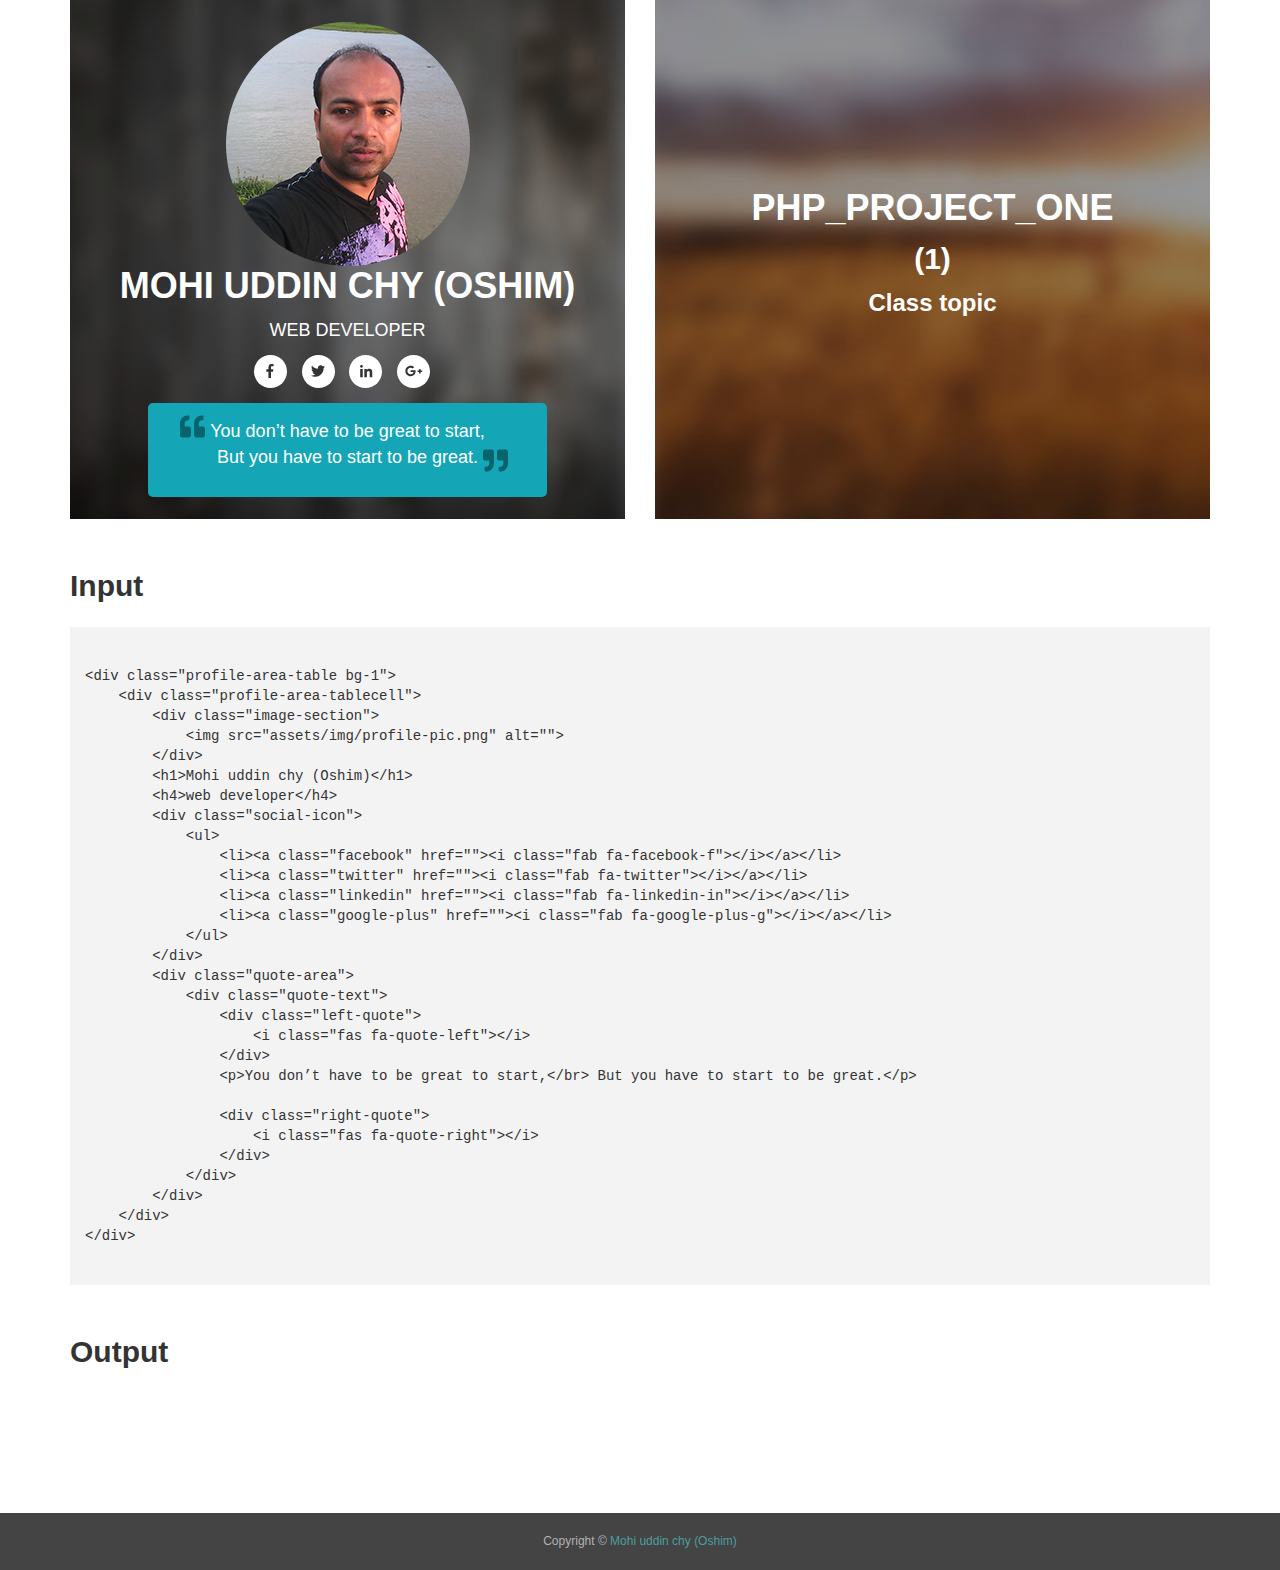
==== singe-page-1.html @ 64968b2a "Initial commit" ====
<!DOCTYPE html>
<html lang="en">
    <head>
        <meta charset="utf-8">
        <meta http-equiv="X-UA-Compatible" content="IE=edge">
        <meta name="viewport" content="width=device-width, initial-scale=1">

        <title>Class title should be here</title>

        <!-- bootstrap css link -->
        <link href="assets/css/bootstrap.min.css" rel="stylesheet">
        <!-- font-awesome css link -->
        <link href="assets/css/font-awesome-5.3.1-all.min.css" rel="stylesheet">
        <!-- style css link -->
        <link href="assets/css/style.css" rel="stylesheet">
        <!-- responsive css link -->
        <link href="assets/css/responsive.css" rel="stylesheet">
        <!-- css link end -->
        
    </head>
    <body>

        <div class="header-section">
            <div class="container">
                <div class="row">
                    <div class="col-md-6">
                        <div class="profile-area-table bg-1">
                            <div class="profile-area-tablecell">
                                <div class="image-section">
                                    <img src="assets/img/profile-pic.png" alt="">
                                </div>
                                <h1>Mohi uddin chy (Oshim)</h1>
                                <h4>web developer</h4>
                                <div class="social-icon">
                                    <ul>
                                        <li><a class="facebook" href=""><i class="fab fa-facebook-f"></i></a></li>
                                        <li><a class="twitter" href=""><i class="fab fa-twitter"></i></a></li>
                                        <li><a class="linkedin" href=""><i class="fab fa-linkedin-in"></i></a></li>
                                        <li><a class="google-plus" href=""><i class="fab fa-google-plus-g"></i></a></li>
                                    </ul>
                                </div>
                                <div class="quote-area">
                                    <div class="quote-text">
                                        <div class="left-quote">
                                            <i class="fas fa-quote-left"></i>
                                        </div>
                                        <p>You don’t have to be great to start,</br> But you have to start to be great.</p>

                                        <div class="right-quote">
                                            <i class="fas fa-quote-right"></i>
                                        </div>
                                    </div>
                                </div>
                            </div>
                        </div>
                    </div>
                    <div class="col-md-6">
                        <div class="profile-area-table bg-2">
                            <div class="profile-area-tablecell">
                                <div class="title-text">
                                    <h1>Php_project_one</h1>
                                    <h2>(1)</h2>
                                    <h3>Class topic</h3>
                                </div>
                            </div>
                        </div>
                    </div>
                </div>
            </div>
        </div>

        <div class="class-section">
            <div class="container">
                <div class="row">
                    <div class="col-md-12">
                      <div class="input-area">
                          <div class="row-code-area">
                              <h2>I<span>np</span>ut</h2>
                              <div class="row-code">
                                <!-- code displaying start -->                                
                                  <xmp>
<div class="profile-area-table bg-1">
    <div class="profile-area-tablecell">
        <div class="image-section">
            <img src="assets/img/profile-pic.png" alt="">
        </div>
        <h1>Mohi uddin chy (Oshim)</h1>
        <h4>web developer</h4>
        <div class="social-icon">
            <ul>
                <li><a class="facebook" href=""><i class="fab fa-facebook-f"></i></a></li>
                <li><a class="twitter" href=""><i class="fab fa-twitter"></i></a></li>
                <li><a class="linkedin" href=""><i class="fab fa-linkedin-in"></i></a></li>
                <li><a class="google-plus" href=""><i class="fab fa-google-plus-g"></i></a></li>
            </ul>
        </div>
        <div class="quote-area">
            <div class="quote-text">
                <div class="left-quote">
                    <i class="fas fa-quote-left"></i>
                </div>
                <p>You don’t have to be great to start,</br> But you have to start to be great.</p>

                <div class="right-quote">
                    <i class="fas fa-quote-right"></i>
                </div>
            </div>
        </div>
    </div>
</div>
                                  </xmp>
                                  <!-- code displaying end -->
                              </div>
                          </div>
                      </div>

                      <div class="output-area">
                        <h2>Output</h2>
                        <div class="image-area">
                            <img src="https://via.placeholder.com/1170x800" alt="">
                        </div>
                      </div>

                    </div>
                </div>
            </div>
        </div>

        <div class="footer-area">
            <div class="container">
                <div class="row">
                    <div class="col-md-12 text-center">
                        <div class="footer-text">
                            <p>Copyright © <a class="facebook-link" href="http://google.com"><span>Mohi uddin chy (Oshim)</span></a></p>
                        </div>
                    </div>
                </div>
            </div>
        </div>

        <!-- jquery js link -->
        <script src="assets/js/jquery.min.js"></script>
        <!-- bootstrap js link -->
        <script src="assets/js/bootstrap.min.js"></script>
        <!-- font-awesome js link -->
        <script src="assets/js/font-awesome-5.3.1-all.min.js"></script>
        <!-- main js link -->
        <script src="assets/js/main.js"></script>
    </body>
</html>
---- assets/css/style.css ----
/* Base CSS */
.alignleft {
    float: left;
    margin-right: 15px;
}
.alignright {
    float: right;
    margin-left: 15px;
}
.aligncenter {
    display: block;
    margin: 0 auto 15px;
}
a:focus { outline: 0 solid }
img {
    max-width: 100%;
    height: auto;
}
h1,
h2,
h3,
h4,
h5,
h6 {
    margin: 0 0 15px;
    font-weight: 700;
}
body {

}
a:hover { text-decoration: none }

.bg-1 {background-image: url(../img/bg-1.jpg);}
.bg-2 {background-image: url(../img/bg-2.jpg);}

.profile-area-table {
    display: table;
    width: 100%;
    height: 519px;
    text-align: center;
    background-position: center;
    background-size: cover;
    background-color: #333;
    position: relative;
    z-index: 1;
}

.profile-area-table:before {
    position: absolute;
    left: 0;
    top: 0;
    width: 100%;
    height: 100%;
    content: "";
    background: #000;
    z-index: -1;
    opacity: .4;
}

.profile-area-tablecell {
    display: table-cell;
    vertical-align: middle;
    overflow: hidden;
}

.profile-area-tablecell h1 {
    text-transform: uppercase;
    color: #fff;
    font-weight: 700;
}

.profile-area-tablecell h4 {
    color: #fff;
    font-size: 18px;
    text-transform: uppercase;
    font-weight: 400;
}

.social-icon ul {
    margin: 0;
    padding: 0;
    list-style: none;
}

.social-icon li {
    display: inline-block;
}

.social-icon li a {
    width: 33px;
    height: 33px;
    background: #fff;
    display: inline-block;
    line-height: 32px;
    border-radius: 50px;
    color: #333;
    margin-right: 11px;
    transition: .3s;
}

.social-icon {
    margin-bottom: 15px;
}

.quote-area {
    background: #14a6b7;
    display: inline-block;
    padding: 16px 62px;
    font-size: 18px;
    border-radius: 5px;
    color: #fff;
    position: relative;
}

.left-quote {
    position: absolute;
    left: 32px;
    top: 6px;
    color: #08636d;
    font-size: 25px;
}

.right-quote {
    position: absolute;
    right: 39px;
    bottom: 17px;
    color: #08636d;
    font-size: 25px;
}

.link-text ul {
    margin: 0;
    padding: 0;
    list-style: none;
}

.link-text li {
    font-size: 32px;
    font-weight: 700;
}

.link-text li a {
    color: #14a6b7;
    padding-left: 10px;
    transition: .3s;
}

.link-text {
    margin-top: 50px;
}

.link-text li a:hover {
    color: #08636d;
    padding-left: 15px;
}

.footer-area {
    background: #444444;
    margin-top: 100px;
}

.footer-area, .footer-area p{
    color: #b2b2b2;
}

.footer-text {
    padding: 20px;
}

.footer-text p {
    margin-bottom: 0;
    font-size: 12px;
}

.footer-text p a:hover {
    color: #14a6b7;
}

.footer-area p a {
    color: #51d4d4a3;

}
.footer-text a span {
    transition: .3s;
}

.footer-text a span:hover {
    color: #41d8a2;
}

/* single-page css start */
.input-area {
    margin: 50px 0;
    min-height: 600px;
}

.title-text {
    color: #fff;
}

.row-code-area h2 {
    margin-bottom: 25px;
}

.output-area h2 {
    margin-bottom: 25px;
}

.social-icon .facebook:hover {
    color: #fff;
    background: #4267B2;
}

.social-icon .twitter:hover {
    color: #fff;
    background: #00ACED;
}

.social-icon .linkedin:hover {
    color: #fff;
    background: #0274B3;
}

.social-icon .google-plus:hover {
    color: #fff;
    background: #DD5346;
}

.row-code {
    background: #f3f3f3;
    padding: 5px 15px;
}
/* single-page css end */
---- assets/css/responsive.css ----
/* Medium Layout: 1280px. */
@media only screen and (min-width: 992px) and (max-width: 1200px) { 
  
    
}
/* Tablet Layout: 768px. */
@media only screen and (min-width: 768px) and (max-width: 991px) { 
 
    
}
/* Mobile Layout: 320px. */
@media only screen and (max-width: 767px) { 
 
    
}
/* Wide Mobile Layout: 480px. */
@media only screen and (min-width: 480px) and (max-width: 767px) { 

}
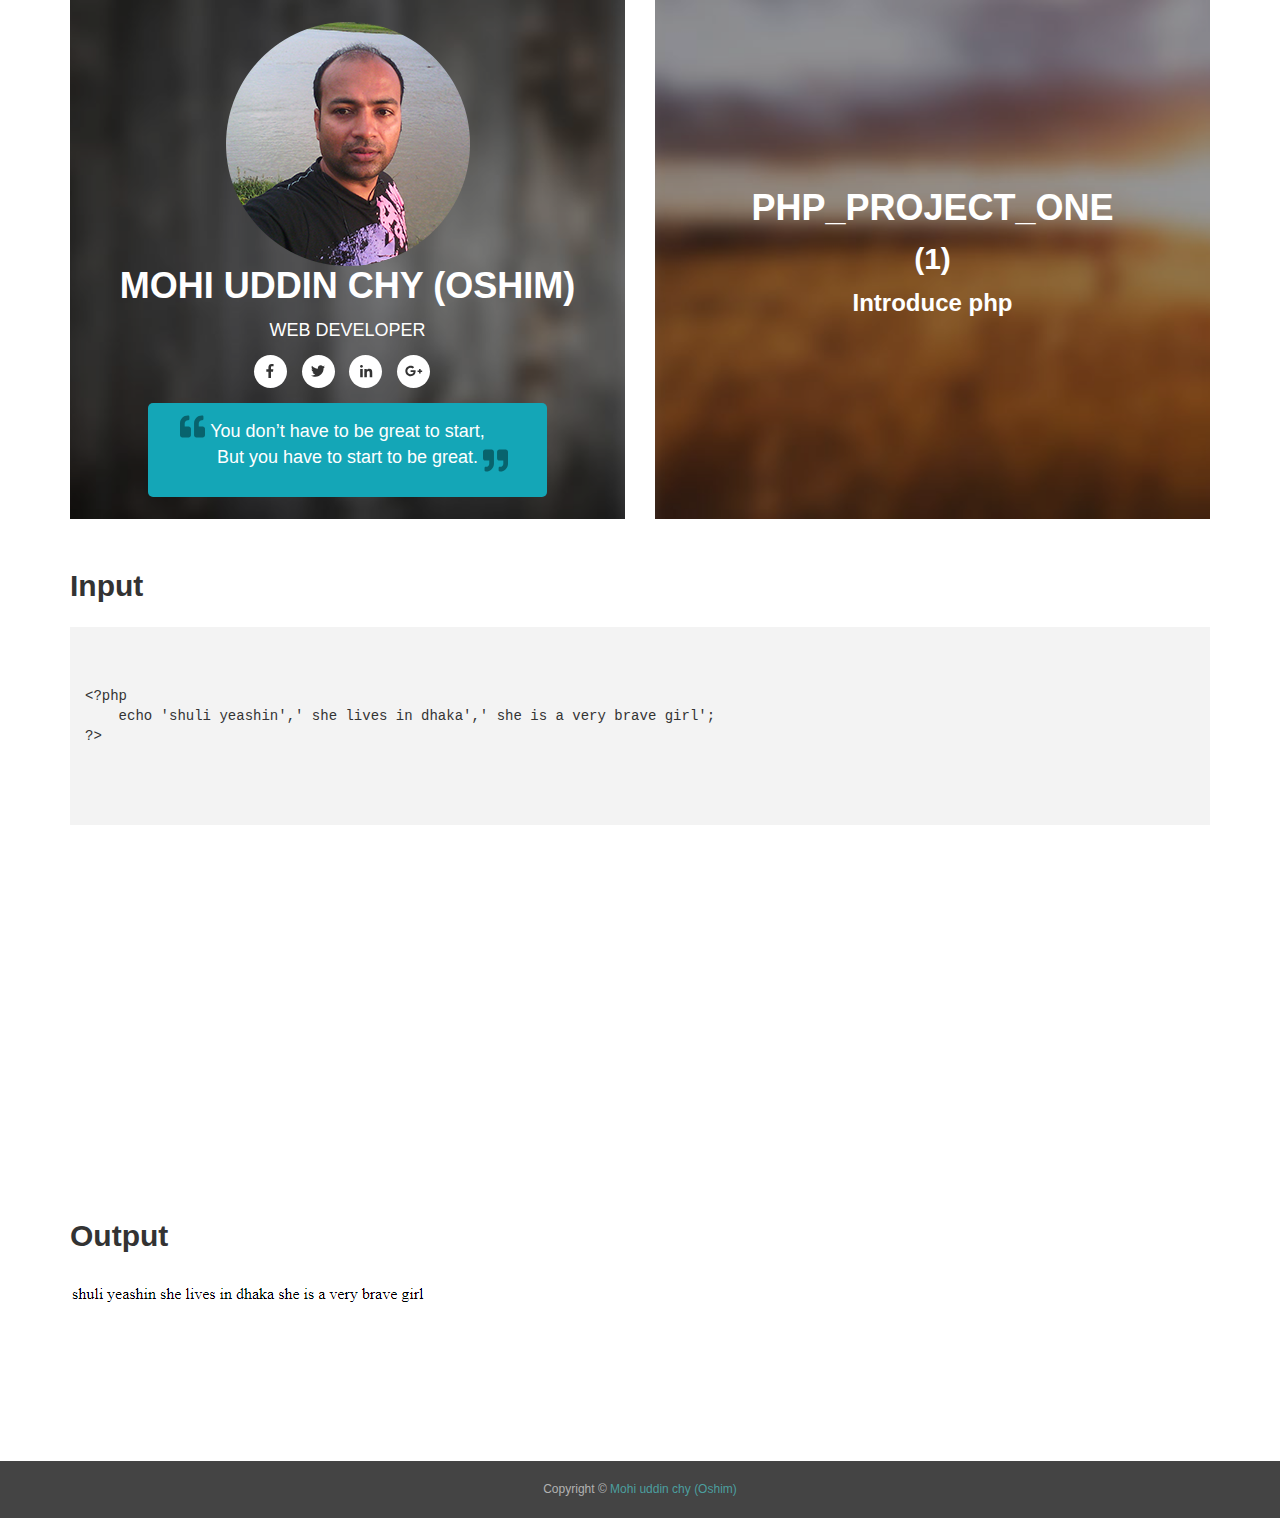
==== commit f5847577: "php class 1 html project" ====
--- a/singe-page-1.html
+++ b/singe-page-1.html
@@ -5,7 +5,7 @@
         <meta http-equiv="X-UA-Compatible" content="IE=edge">
         <meta name="viewport" content="width=device-width, initial-scale=1">
 
-        <title>Class title should be here</title>
+        <title>Introduce php</title>
 
         <!-- bootstrap css link -->
         <link href="assets/css/bootstrap.min.css" rel="stylesheet">
@@ -60,7 +60,7 @@
                                 <div class="title-text">
                                     <h1>Php_project_one</h1>
                                     <h2>(1)</h2>
-                                    <h3>Class topic</h3>
+                                    <h3>Introduce php </h3>
                                 </div>
                             </div>
                         </div>
@@ -77,39 +77,17 @@
                           <div class="row-code-area">
                               <h2>I<span>np</span>ut</h2>
                               <div class="row-code">
-                                <!-- code displaying start -->                                
+                                    <!-- code displaying start -->                             
                                   <xmp>
-<div class="profile-area-table bg-1">
-    <div class="profile-area-tablecell">
-        <div class="image-section">
-            <img src="assets/img/profile-pic.png" alt="">
-        </div>
-        <h1>Mohi uddin chy (Oshim)</h1>
-        <h4>web developer</h4>
-        <div class="social-icon">
-            <ul>
-                <li><a class="facebook" href=""><i class="fab fa-facebook-f"></i></a></li>
-                <li><a class="twitter" href=""><i class="fab fa-twitter"></i></a></li>
-                <li><a class="linkedin" href=""><i class="fab fa-linkedin-in"></i></a></li>
-                <li><a class="google-plus" href=""><i class="fab fa-google-plus-g"></i></a></li>
-            </ul>
-        </div>
-        <div class="quote-area">
-            <div class="quote-text">
-                <div class="left-quote">
-                    <i class="fas fa-quote-left"></i>
-                </div>
-                <p>You don’t have to be great to start,</br> But you have to start to be great.</p>
-
-                <div class="right-quote">
-                    <i class="fas fa-quote-right"></i>
-                </div>
-            </div>
-        </div>
-    </div>
-</div>
+                                   
+<?php
+    echo 'shuli yeashin',' she lives in dhaka',' she is a very brave girl';
+?>
+                                  
+                                   
                                   </xmp>
-                                  <!-- code displaying end -->
+                                   <!-- code displaying end -->
+                                 
                               </div>
                           </div>
                       </div>
@@ -117,7 +95,7 @@
                       <div class="output-area">
                         <h2>Output</h2>
                         <div class="image-area">
-                            <img src="https://via.placeholder.com/1170x800" alt="">
+                            <img src="assets/img/class01.PNG" alt="">
                         </div>
                       </div>
 
